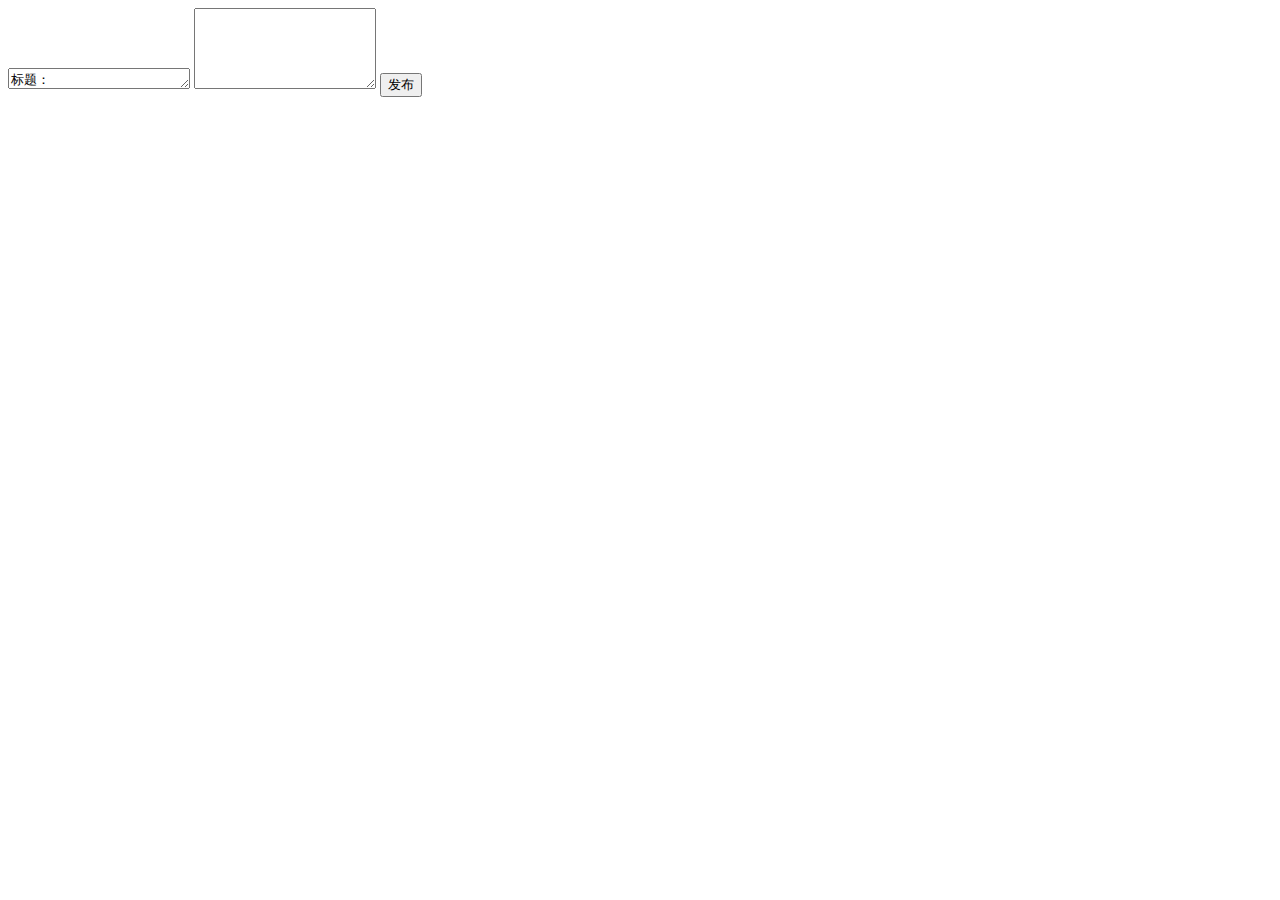
==== board.html @ fbcba883 "mms做完分页第一次提交" ====
<!DOCTYPE html>
<html>
	<head>
		<meta charset="UTF-8">
		<title></title>
	</head>
	<body>
	<span id="notice_all"></span>
	<!--<div class="thumbnail ">
		<div class="proc">公告：重要通知！！！<span class="pull-right notice">xxxx年xx月xx日 xx:xx</span></div>
		123 <br />dfe
		<div class="proc-b">发布人：xxx</div>
	</div>-->
	<span id="page_show">
		
	</span>
<!--	<ul id="page_show" style="list-style:none;">
		
	</ul>-->
	<div class="thumbnail release">
		<textarea name="message" rows="1">标题：</textarea>
		<textarea name="message" rows="5"></textarea>
		<button id="release" class="btn btn-default disabled pull-right" title="发布公告需要权限">发布</button>
	</div>
	<!--<script src="js/board.js" type="text/javascript" charset="utf-8"></script>-->
	</body>
</html>
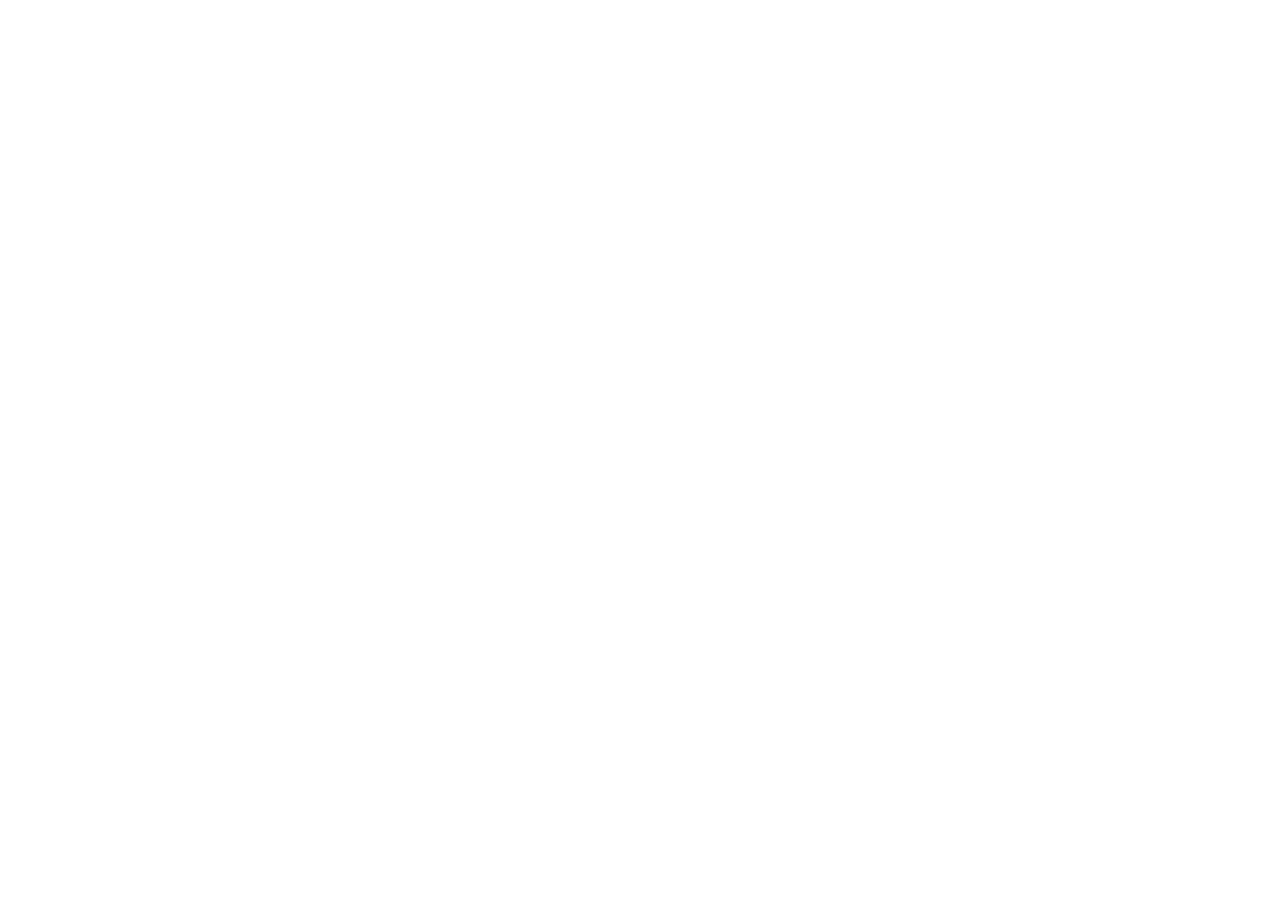
==== commit 42927b99: "公告发布和修改做完提交" ====
--- a/board.html
+++ b/board.html
@@ -17,11 +17,11 @@
 <!--	<ul id="page_show" style="list-style:none;">
 		
 	</ul>-->
-	<div class="thumbnail release">
+<!--	<div class="thumbnail release">
 		<textarea name="message" rows="1">标题：</textarea>
 		<textarea name="message" rows="5"></textarea>
 		<button id="release" class="btn btn-default disabled pull-right" title="发布公告需要权限">发布</button>
-	</div>
+	</div>-->
 	<!--<script src="js/board.js" type="text/javascript" charset="utf-8"></script>-->
 	</body>
 </html>
